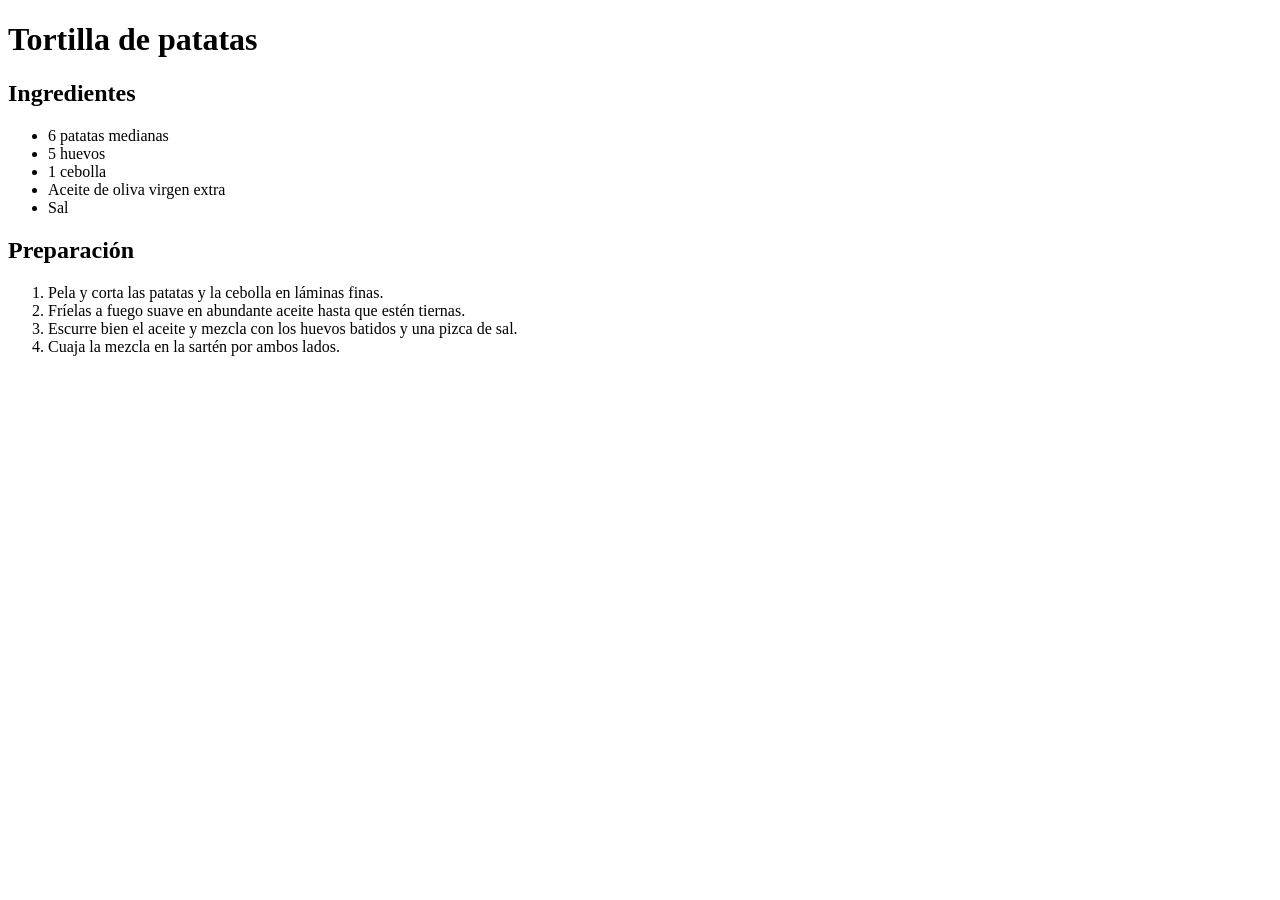
==== Receta_Font/index.html @ f457b689 "otro commit" ====
<!DOCTYPE html>
<html lang="es">
<head>
  <meta charset="UTF-8">
  <meta name="viewport" content="width=device-width, initial-scale=1.0">
  <title>Tortilla de patatas · Con tipografía de Google Fonts</title>


  <link rel="stylesheet" href="style.css">

  <link rel="preconnect" href="https://fonts.googleapis.com">
    <link rel="preconnect" href="https://fonts.gstatic.com" crossorigin>
    <link href="https://fonts.googleapis.com/css2?family=Outfit:wght@100..900&display=swap" rel="stylesheet">

</head>
<body>

  <h1>Tortilla de patatas</h1>

  <h2>Ingredientes</h2>
  <ul>
    <li>6 patatas medianas</li>
    <li>5 huevos</li>
    <li>1 cebolla</li>
    <li>Aceite de oliva virgen extra</li>
    <li>Sal</li>
  </ul>

  <h2>Preparación</h2>
  <ol>
    <li>Pela y corta las patatas y la cebolla en láminas finas.</li>
    <li>Fríelas a fuego suave en abundante aceite hasta que estén tiernas.</li>
    <li>Escurre bien el aceite y mezcla con los huevos batidos y una pizca de sal.</li>
    <li>Cuaja la mezcla en la sartén por ambos lados.</li>
  </ol>

</body>
</html>
---- Receta_Font/style.css ----
body{
    /*Aqui defines la familia de fuente que hayas importado*/
}
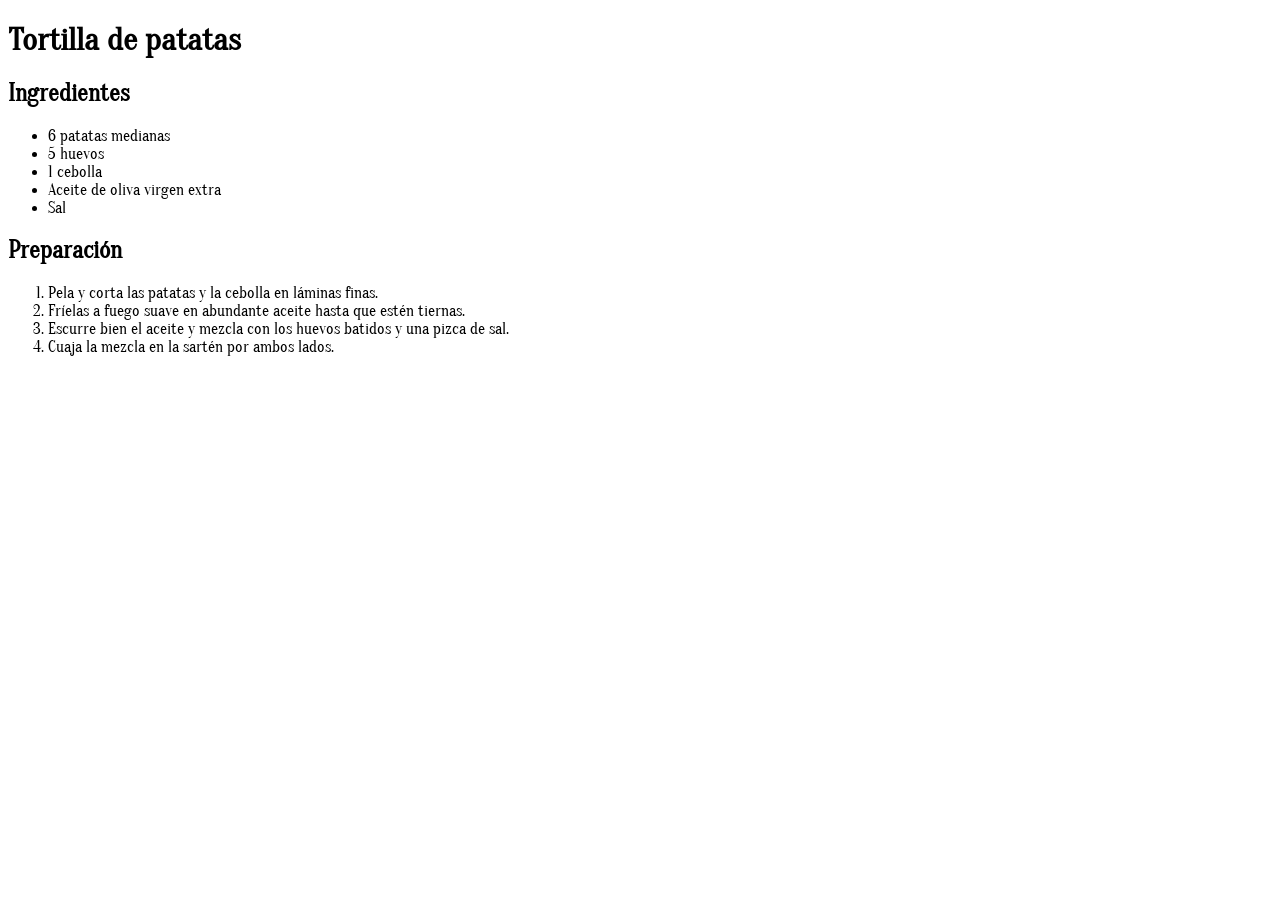
==== commit 02201a42: "commit receta font" ====
--- a/Receta_Font/index.html
+++ b/Receta_Font/index.html
@@ -8,9 +8,23 @@
 
   <link rel="stylesheet" href="style.css">
 
+  <!-- DOCUMENTACION:
+  1. Se añade Google Fonts
+  2. Se importa la fuente Outfit
+  3. Se importa Outfit en todo el body del html desde el css 
+  -->
+  <!-- <link rel="preconnect" href="https://fonts.googleapis.com">
+  <link rel="preconnect" href="https://fonts.gstatic.com" crossorigin>
+  <link href="https://fonts.googleapis.com/css2?family=Outfit:wght@100..900&display=swap" rel="stylesheet"> -->
+
+  <!--DOCUMENTACION
+  1. Se añade Google Fonts
+  2. Se importa la fuente Oranienbaum
+  3. Se importa Oranienbaum en todo el body del html desde el css
+  -->
   <link rel="preconnect" href="https://fonts.googleapis.com">
-    <link rel="preconnect" href="https://fonts.gstatic.com" crossorigin>
-    <link href="https://fonts.googleapis.com/css2?family=Outfit:wght@100..900&display=swap" rel="stylesheet">
+  <link rel="preconnect" href="https://fonts.gstatic.com" crossorigin>
+  <link href="https://fonts.googleapis.com/css2?family=Oranienbaum&display=swap" rel="stylesheet">
 
 </head>
 <body>
--- a/Receta_Font/style.css
+++ b/Receta_Font/style.css
@@ -1,3 +1,7 @@
+/* body{
+    font-family: 'Outfit', sans-serif;
+}  */
+
 body{
-    /*Aqui defines la familia de fuente que hayas importado*/
-}+    font-family: 'Oranienbaum', sans-serif;
+} 
